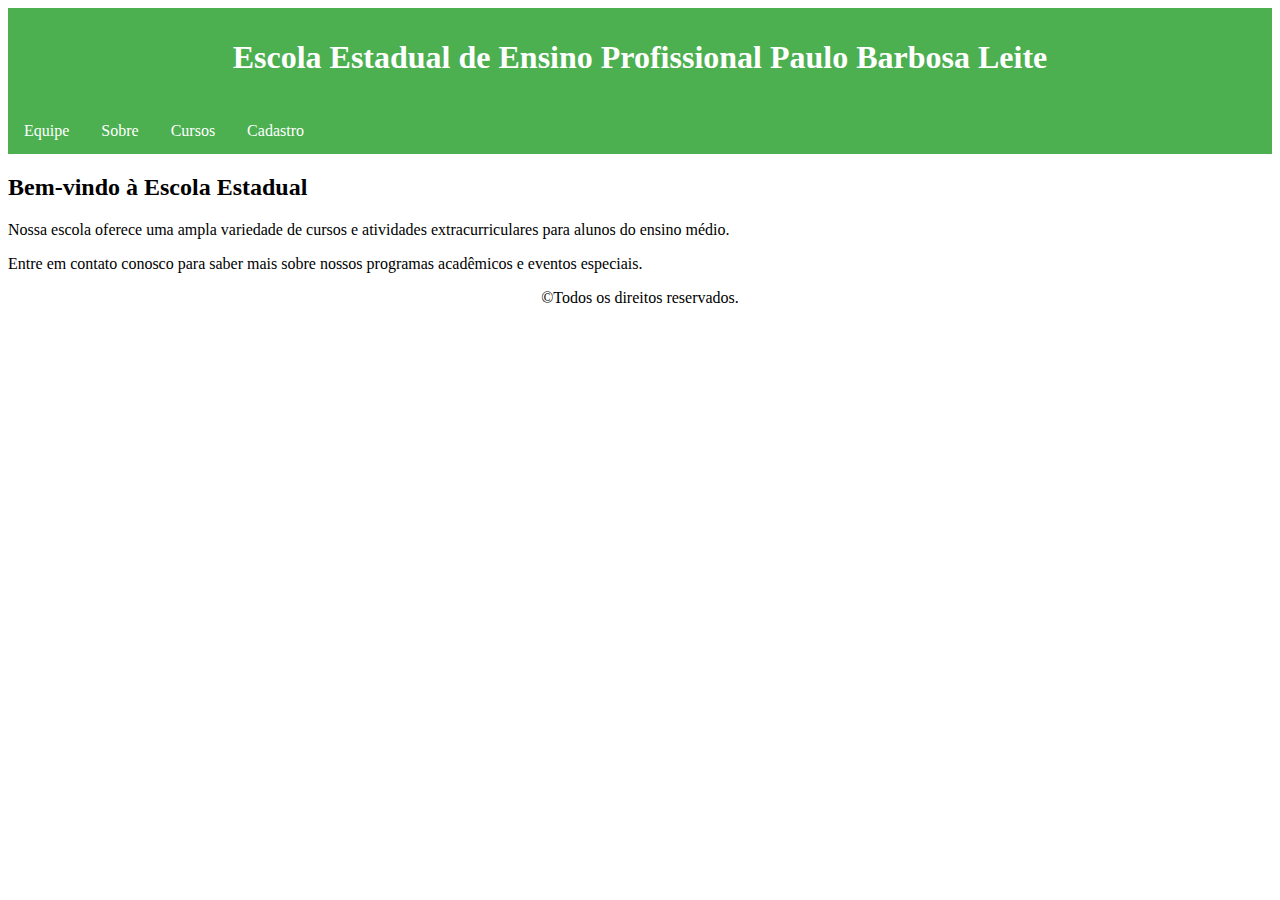
==== geral/index.html @ b0c50d04 "v7" ====
<!DOCTYPE html>
<html lang="en">
<head>
    <meta charset="UTF-8">
    <meta http-equiv="X-UA-Compatible" content="IE=edge">
    <meta name="viewport" content="width=device-width, initial-scale=1.0">
    <title>Site EP</title>
	<link rel="stylesheet" href="style_index.css">
</head>
<body>
	<header>
		<h1>Escola Estadual de Ensino Profissional Paulo Barbosa Leite</h1>
	</header>
	<nav>
		<a href="equipe.html">Equipe</a>
		<a href="inf.html">Sobre</a>
		<a href="curso.html">Cursos</a>
		<a href="cadastro.html">Cadastro</a>
	</nav>
	<main>
		<h2>Bem-vindo à Escola Estadual</h2>
		<p>Nossa escola oferece uma ampla variedade de cursos e atividades extracurriculares para alunos do ensino médio.</p>
		<p>Entre em contato conosco para saber mais sobre nossos programas acadêmicos e eventos especiais.</p>
	</main>
	<footer>
		<p class="reser">&copy;Todos os direitos reservados.</p>
	</footer>
</body>
</html>
---- geral/style_index.css ----
nav {
    background-color: #4CAF50;
    overflow: hidden;
}
nav a {
float: left;
color: white;
text-align: center;
padding: 14px 16px;
text-decoration: none;
}

nav a:hover {
background-color: #ddd;
color: black;
}

/* Estilos do cabeçalho */
header {
background-color: #4CAF50;
color: white;
text-align: center;
padding: 10px;
}

.reser{ 
text-align: center;	
}
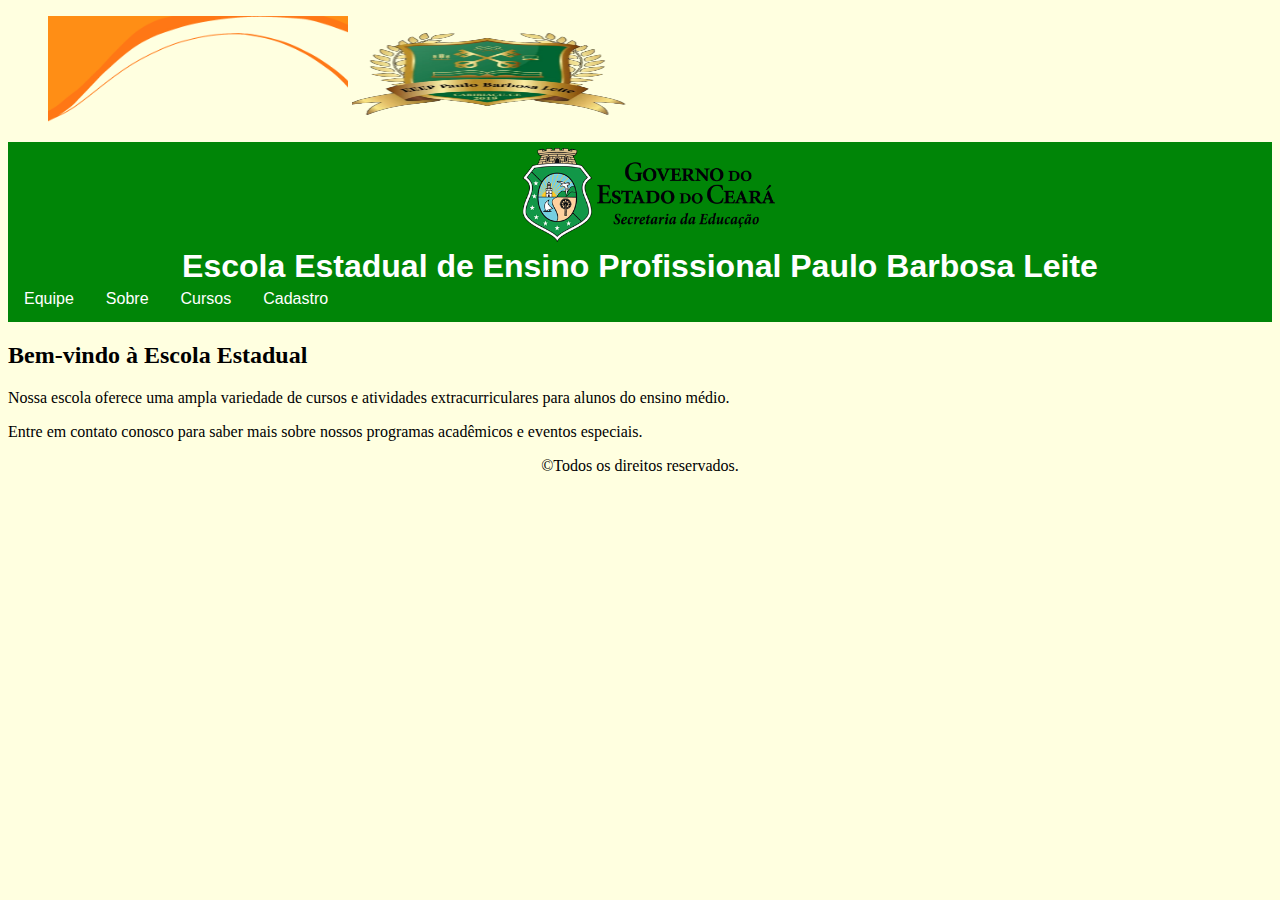
==== commit 8072f6b8: "v8" ====
--- a/geral/index.html
+++ b/geral/index.html
@@ -8,15 +8,26 @@
 	<link rel="stylesheet" href="style_index.css">
 </head>
 <body>
+	<figure class="simbolo2">
+		<img class="simbolo" src=img/banner2.png >
+		
+		<img class="pbl" src=img/logopbl.png>
+	</figure>
 	<header>
+		<img src="img/governo2.png">
 		<h1>Escola Estadual de Ensino Profissional Paulo Barbosa Leite</h1>
 	</header>
+	<div alighn="center">
 	<nav>
 		<a href="equipe.html">Equipe</a>
 		<a href="inf.html">Sobre</a>
 		<a href="curso.html">Cursos</a>
 		<a href="cadastro.html">Cadastro</a>
 	</nav>
+	
+	
+	
+
 	<main>
 		<h2>Bem-vindo à Escola Estadual</h2>
 		<p>Nossa escola oferece uma ampla variedade de cursos e atividades extracurriculares para alunos do ensino médio.</p>
--- a/geral/style_index.css
+++ b/geral/style_index.css
@@ -1,5 +1,5 @@
 nav {
-    background-color: #4CAF50;
+    background-color: #008507;
     overflow: hidden;
 }
 nav a {
@@ -8,21 +8,49 @@
 text-align: center;
 padding: 14px 16px;
 text-decoration: none;
+font-family:Impact, Haettenschweiler, 'Arial Narrow Bold', sans-serif   ;
 }
 
 nav a:hover {
-background-color: #ddd;
+background-color: #ffa914;
 color: black;
+font-family: 'Franklin Gothic Medium', 'Arial Narrow', Arial, sans-serif ;
 }
 
 /* Estilos do cabeçalho */
 header {
-background-color: #4CAF50;
+background-color:#008507;
 color: white;
 text-align: center;
-padding: 10px;
+padding: 6px;
 }
+body{
+    background: #ffffe0;
+}
+h1{
+    font-family: 'Lucida Sans', 'Lucida Sans Regular', 'Lucida Grande', 'Lucida Sans Unicode', Geneva, Verdana, sans-serif;
+    margin-top: -10px;
+    margin-bottom: -15px;
+   
+   
+    
+}
+img{
+    width: 300px;
+    height: 106px;
+}
+#simbolo{
+    width: 1585px;
+    height:250px;
 
+}
+.containner fidure.simbolo2{
+    width: ;
+    height: ;
+    border-radius: ;
+    box-shadow: ;
+    background-image: url() ;
+}
 .reser{ 
 text-align: center;	
 } 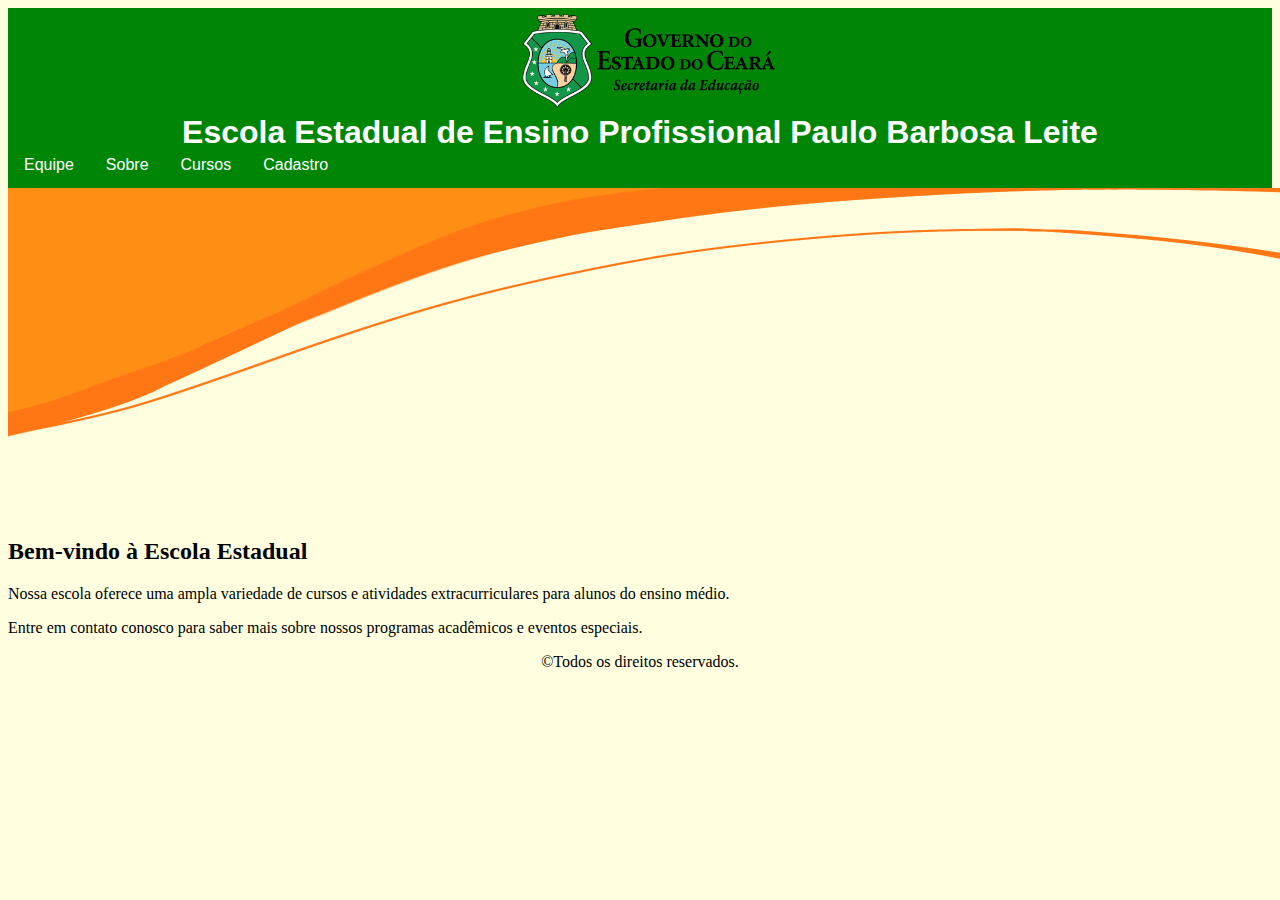
==== commit de518a11: "v9" ====
--- a/geral/index.html
+++ b/geral/index.html
@@ -8,11 +8,6 @@
 	<link rel="stylesheet" href="style_index.css">
 </head>
 <body>
-	<figure class="simbolo2">
-		<img class="simbolo" src=img/banner2.png >
-		
-		<img class="pbl" src=img/logopbl.png>
-	</figure>
 	<header>
 		<img src="img/governo2.png">
 		<h1>Escola Estadual de Ensino Profissional Paulo Barbosa Leite</h1>
@@ -24,7 +19,11 @@
 		<a href="curso.html">Cursos</a>
 		<a href="cadastro.html">Cadastro</a>
 	</nav>
-	
+	<div class="img1">
+		<img class="simbolo" src=img/banner2.png >
+		
+		<div class=img2><img class="pbl" src=img/logopbl.png></div>
+	</div>
 	
 	
 
--- a/geral/style_index.css
+++ b/geral/style_index.css
@@ -39,18 +39,26 @@
     width: 300px;
     height: 106px;
 }
-#simbolo{
+.simbolo{
     width: 1585px;
     height:250px;
 
 }
-.containner fidure.simbolo2{
-    width: ;
-    height: ;
-    border-radius: ;
-    box-shadow: ;
-    background-image: url() ;
+
+.img1 {
+    padding: 0;
+    width: 1600px;
+    height: 330px;
+    overflow: hidden;
+
 }
+
 .reser{ 
 text-align: center;	
-} +} 
+.pbl{
+    height: 200px;
+    width: 200px;
+    float: right;
+    margin: -280px -40px; 
+}